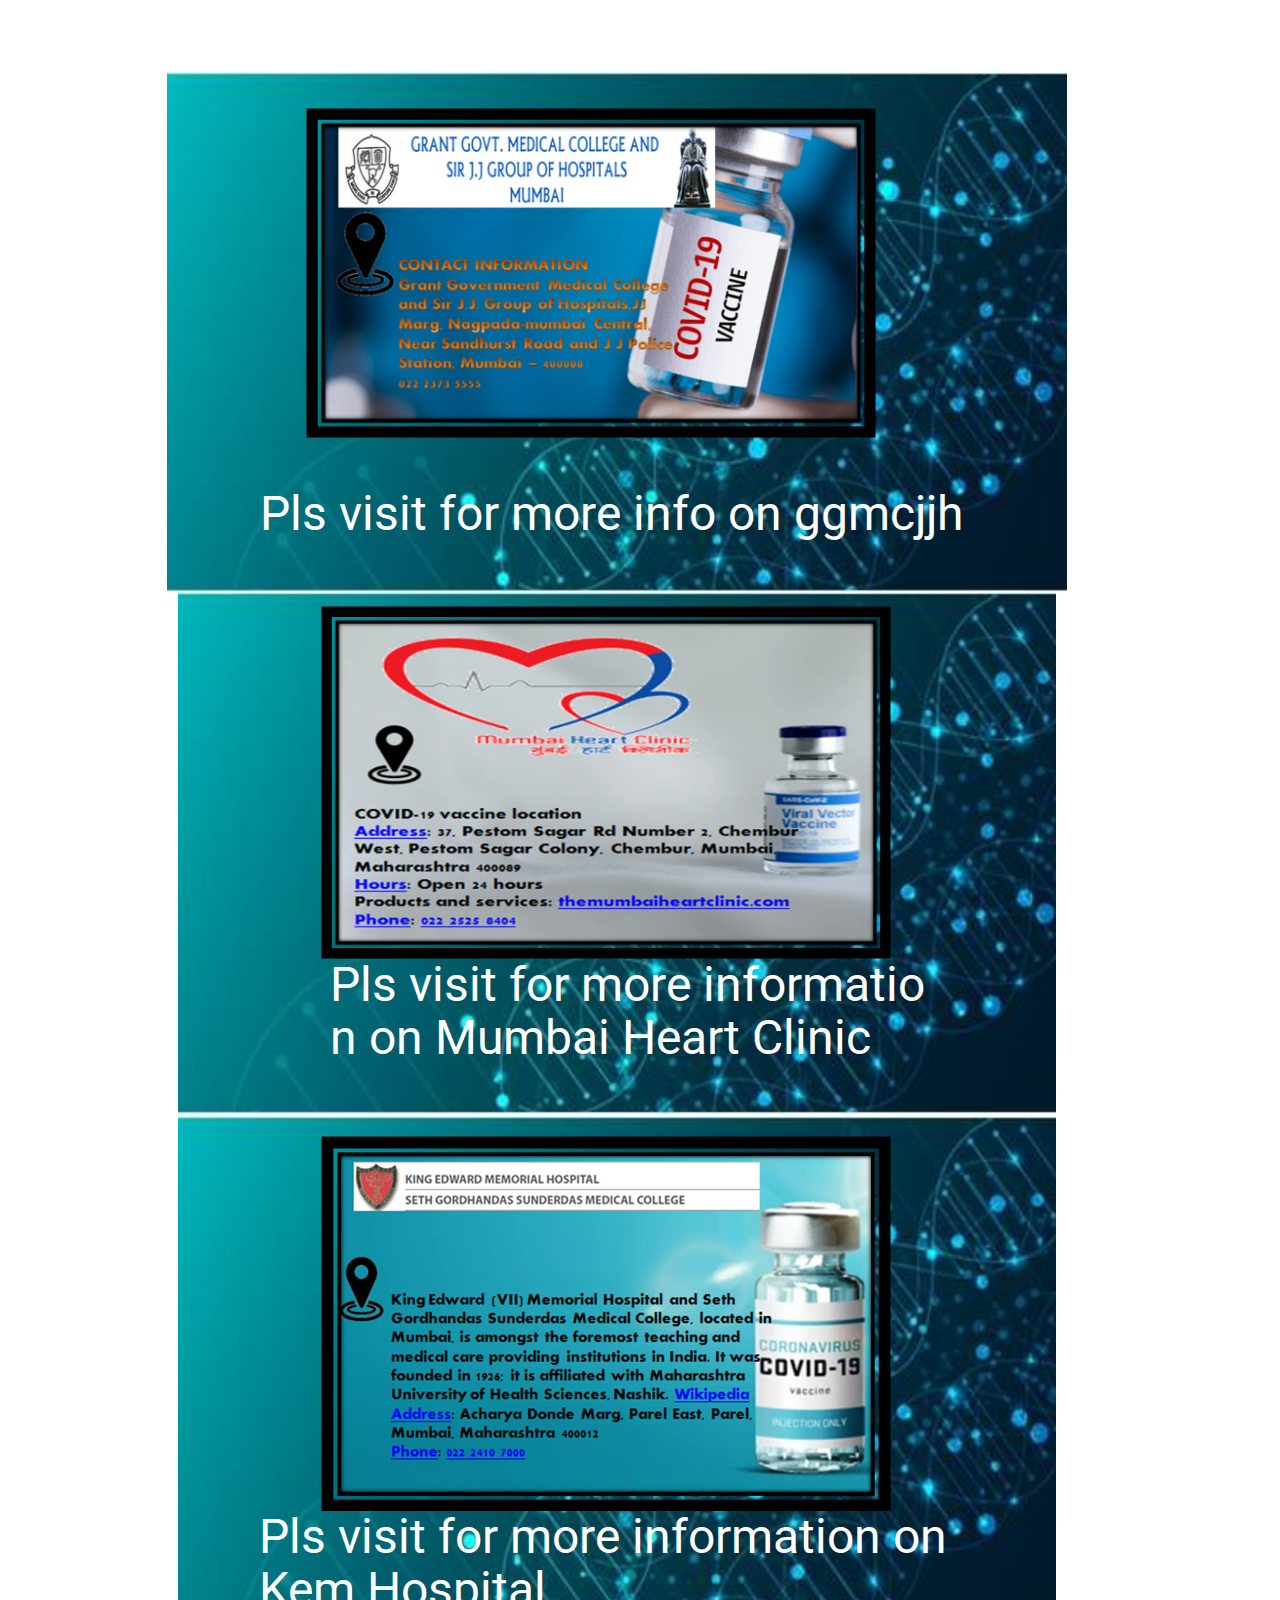
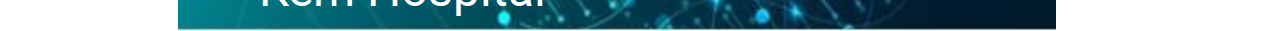
==== index.html @ 1f323c83 "Add files via upload" ====
<!DOCTYPE html>
<html style="font-size: 16px;">
  <head>
    <meta name="viewport" content="width=device-width, initial-scale=1.0">
    <meta charset="utf-8">
    <meta name="keywords" content="Pls&nbsp;visit&nbsp;for&nbsp;more&nbsp;info&nbsp;on&nbsp;ggmcjjh, Pls&nbsp;visit&nbsp;for&nbsp;more&nbsp;information&nbsp;on&nbsp;Mumbai&nbsp;Heart&nbsp;Clinic, Pls&nbsp;visit&nbsp;for&nbsp;more&nbsp;information&nbsp;on&nbsp;Kem&nbsp;Hospital">
    <meta name="description" content="">
    <meta name="page_type" content="np-template-header-footer-from-plugin">
    <title>Home</title>
    <link rel="stylesheet" href="nicepage.css" media="screen">
<link rel="stylesheet" href="Home.css" media="screen">
    <script class="u-script" type="text/javascript" src="jquery.js" defer=""></script>
    <script class="u-script" type="text/javascript" src="nicepage.js" defer=""></script>
    <meta name="generator" content="Nicepage 3.15.3, nicepage.com">
    <link id="u-theme-google-font" rel="stylesheet" href="https://fonts.googleapis.com/css?family=Roboto:100,100i,300,300i,400,400i,500,500i,700,700i,900,900i|Open+Sans:300,300i,400,400i,600,600i,700,700i,800,800i">
    
    
  
   
      
          
    <section class="u-clearfix u-section-1" id="sec-6d80">
      <div class="u-clearfix u-sheet u-sheet-1">
        <img class="u-image u-image-default u-image-1" src="images/bg.jpg" alt="" data-image-width="556" data-image-height="282">
        <img class="u-image u-image-default u-image-2" src="images/vaccineMuhs2.png" alt="" data-image-width="1168" data-image-height="676">
        <img class="u-image u-image-default u-image-3" src="images/bg.jpg" alt="" data-image-width="556" data-image-height="282">
        <img class="u-image u-image-default u-image-4" src="images/vaccineMuhs1.png" alt="" data-image-width="1250" data-image-height="775">
        <h1 class="u-text u-text-1">
          <a class="u-active-none u-border-none u-btn u-button-link u-button-style u-hover-none u-none u-text-white u-btn-1" href="https://ggmcjjh.com/">Pls&nbsp;visit&nbsp;for&nbsp;more&nbsp;info&nbsp;on&nbsp;ggmcjjh</a>
        </h1>
        <h1 class="u-text u-text-2">
          <a class="u-active-none u-btn u-button-link u-button-style u-hover-none u-none u-text-white u-btn-2" href="https://themumbaiheartclinic.com/" data-animation-name="" data-animation-duration="0" data-animation-delay="0" data-animation-direction="">Pls&nbsp;visit&nbsp;for&nbsp;more&nbsp;information&nbsp;on&nbsp;Mumbai&nbsp;Heart&nbsp;Clinic</a>
        </h1>
        <img class="u-image u-image-default u-image-5" src="images/bg.jpg" alt="" data-image-width="556" data-image-height="282">
        <img class="u-image u-image-default u-image-6" src="images/vaccineMuhs3.png" alt="" data-image-width="1098" data-image-height="723">
        <h1 class="u-text u-text-3">
          <a class="u-active-none u-btn u-button-link u-button-style u-hover-none u-none u-text-white u-btn-3" href="https://www.kem.edu/" data-animation-name="" data-animation-duration="0" data-animation-delay="0" data-animation-direction="">Pls&nbsp;visit&nbsp;for&nbsp;more&nbsp;information&nbsp;on&nbsp;Kem&nbsp;Hospital</a>
        </h1>
      </div>
    </section>
    
    
 
  </body>
</html>
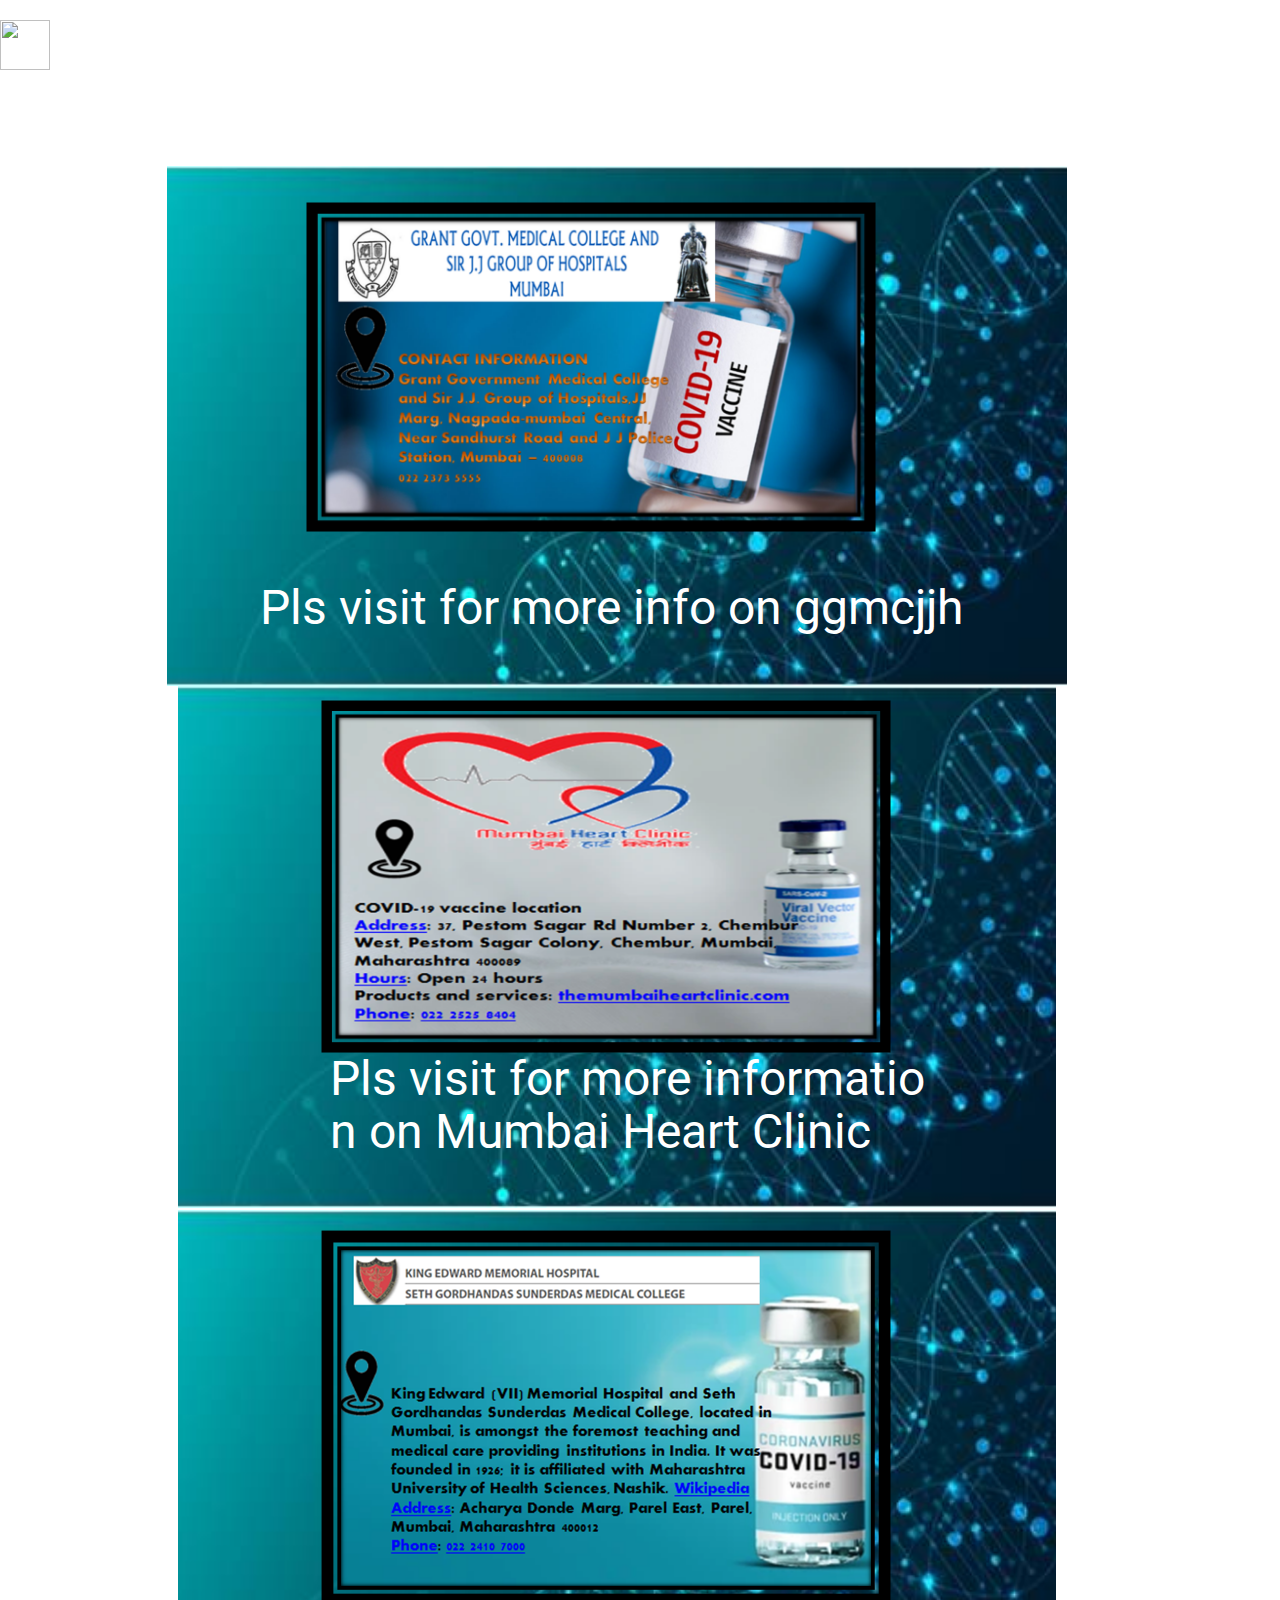
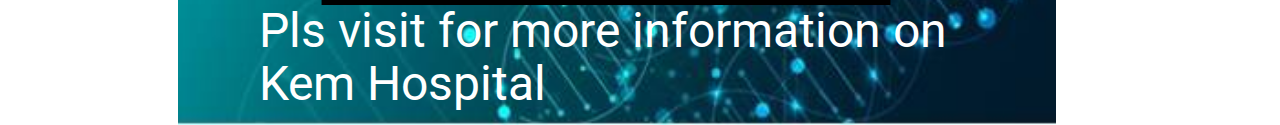
==== commit fec73682: "Add files via upload" ====
--- a/index.html
+++ b/index.html
@@ -20,6 +20,11 @@
       
           
     <section class="u-clearfix u-section-1" id="sec-6d80">
+    <div class="item3">
+       
+        <p><a href="https://pranaygour.github.io/silicon-valley-project/"> <img src="https://image.flaticon.com/icons/png/512/93/93634.png"width="50", height="50"></a></p>  
+      
+      </div>
       <div class="u-clearfix u-sheet u-sheet-1">
         <img class="u-image u-image-default u-image-1" src="images/bg.jpg" alt="" data-image-width="556" data-image-height="282">
         <img class="u-image u-image-default u-image-2" src="images/vaccineMuhs2.png" alt="" data-image-width="1168" data-image-height="676">
